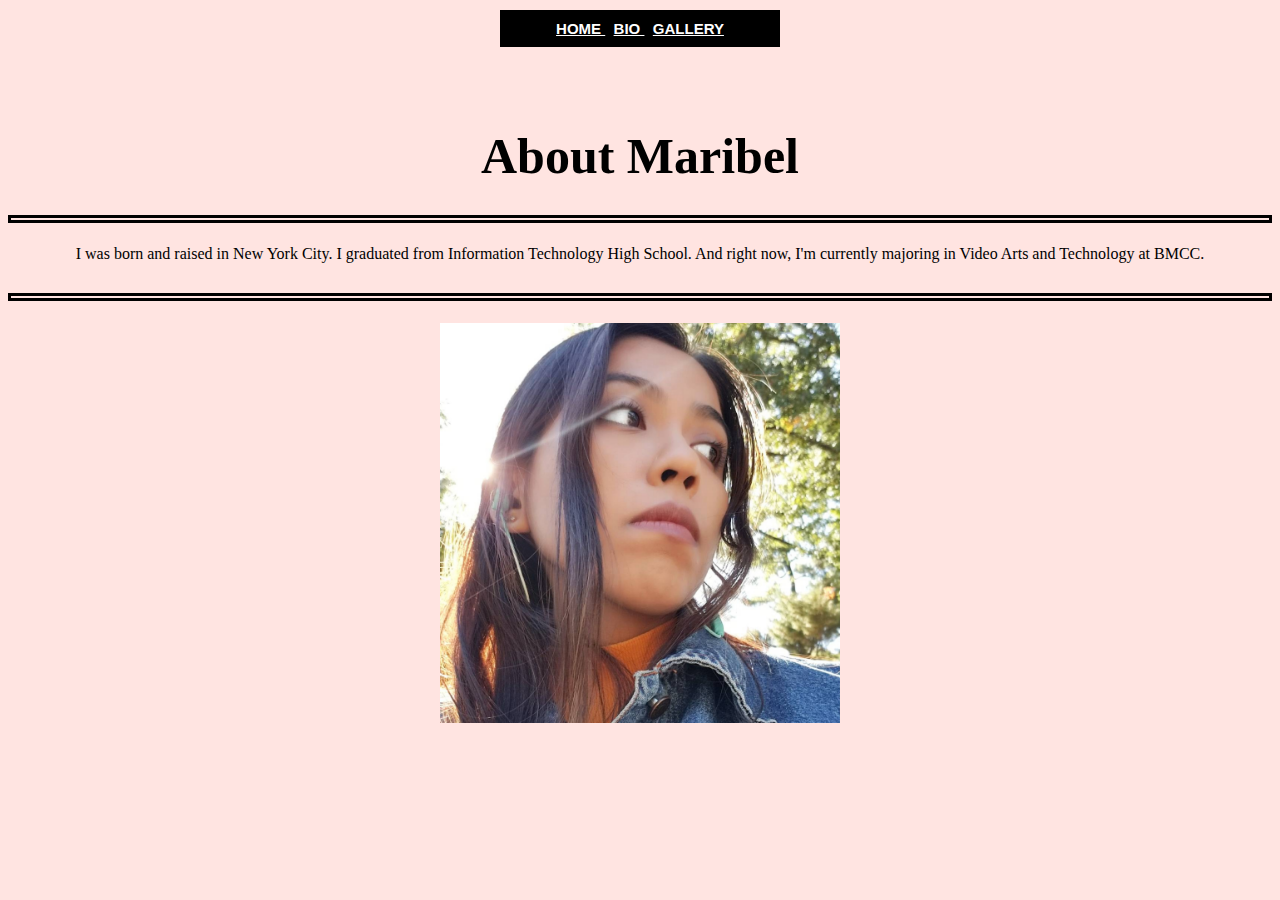
==== Maribel_website/aboutme.html @ 21eaa448 "Add files via upload" ====
<!DOCTYPE html>
<html>
<head>
	<center> 
		<title>About Me</title>
			<link href=	"styles.css" rel="stylesheet" type="text/css"/>
		<style>
			body {
				background-color: mistyrose;
			}
			</style>
		</head>
		<h2	align=center>
			<a	href="index.html"> HOME	</a> |
			<a	href="aboutme.html"> BIO	</a> |
			<a	href="gallery.html"> GALLERY	</a>
		</h2>
</center>
</head>

<body>
	<h1 align="aboutme"><center>About Maribel</h1></center>
	<p>
		<center>I was born and raised in New York City. I graduated from Information Technology High School. And right now, I'm currently majoring in Video Arts and Technology at BMCC.
	</p>
		<img src="images/FallSeasonMaribel.jpg" alt="a selfie" width="400px"/>
	</center>
</body>
</html>
---- Maribel_website/styles.css ----
h1{
		font-family: serif;
		font-style: normal;
		font-size: 50px;
		margin-top: 80px;
		margin-bottom: 30px;
	}
	h2{
		float: unset;
		background-color: black;
		width:	260px;
		font-family:sans-serif;
		font-style:	normal;
		font-size: 15px;
		margin:	10px;
		padding: 10px;
		spacing: 20px;
	}
	a{
		color:	white;
	}
	h3{
		font-family: serif;
		font-style: normal;
		font-size: 25px;
		margin: 10px;
		padding-top: 10px;
	}
	p {
		font-family: sans-serif;
		font-style: normal;
		font-size: 22px;
		border-style: solid;
		boarder-color: black;
		boarder-width: 10px;
		margin-top: 30px;
		padding: 1px;
	}
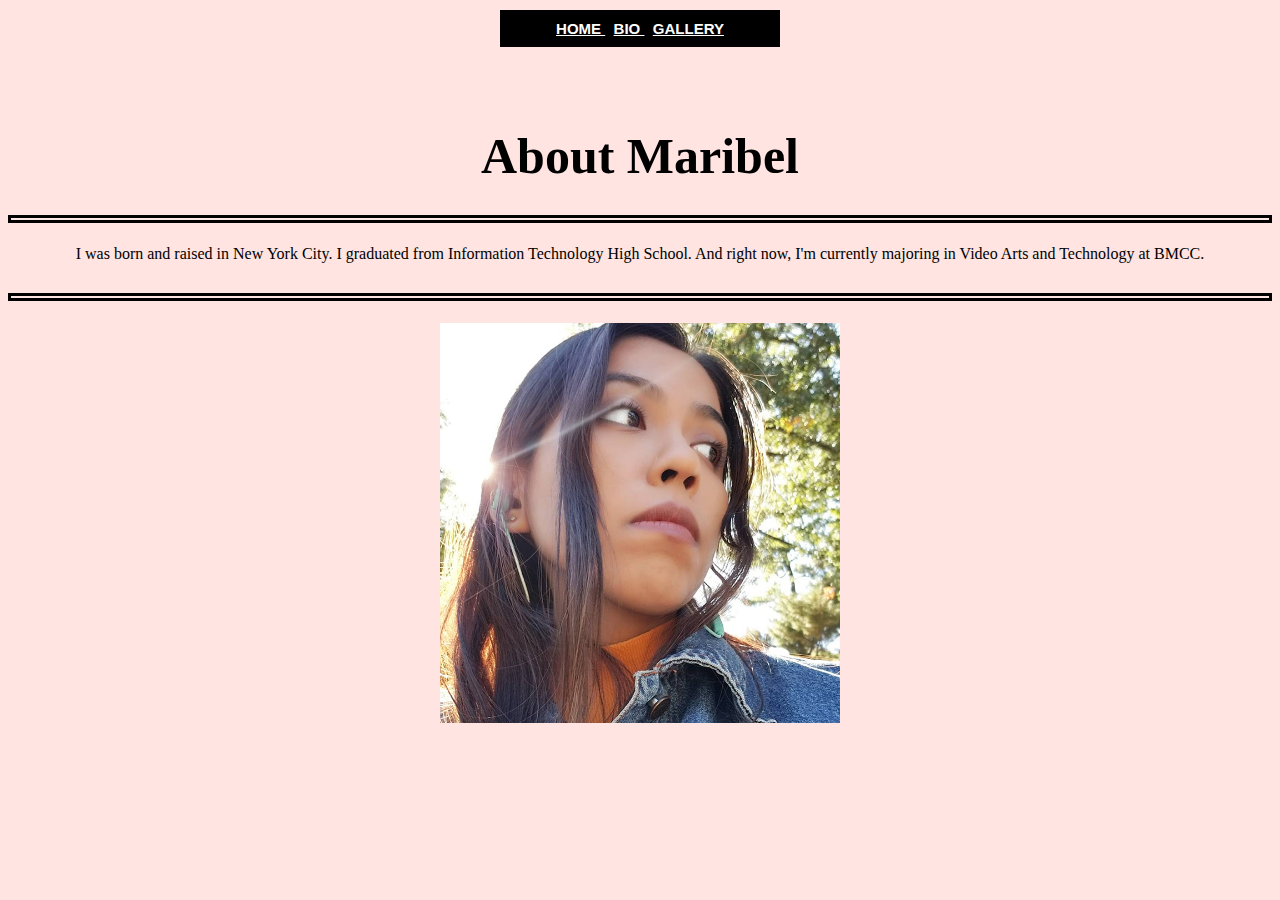
==== commit a83194e3: "Update aboutme.html" ====
--- a/Maribel_website/aboutme.html
+++ b/Maribel_website/aboutme.html
@@ -6,7 +6,7 @@
 			<link href=	"styles.css" rel="stylesheet" type="text/css"/>
 		<style>
 			body {
-				background-color: mistyrose;
+				background-color: #FFE4E1;
 			}
 			</style>
 		</head>
@@ -26,4 +26,4 @@
 		<img src="images/FallSeasonMaribel.jpg" alt="a selfie" width="400px"/>
 	</center>
 </body>
-</html>+</html>
